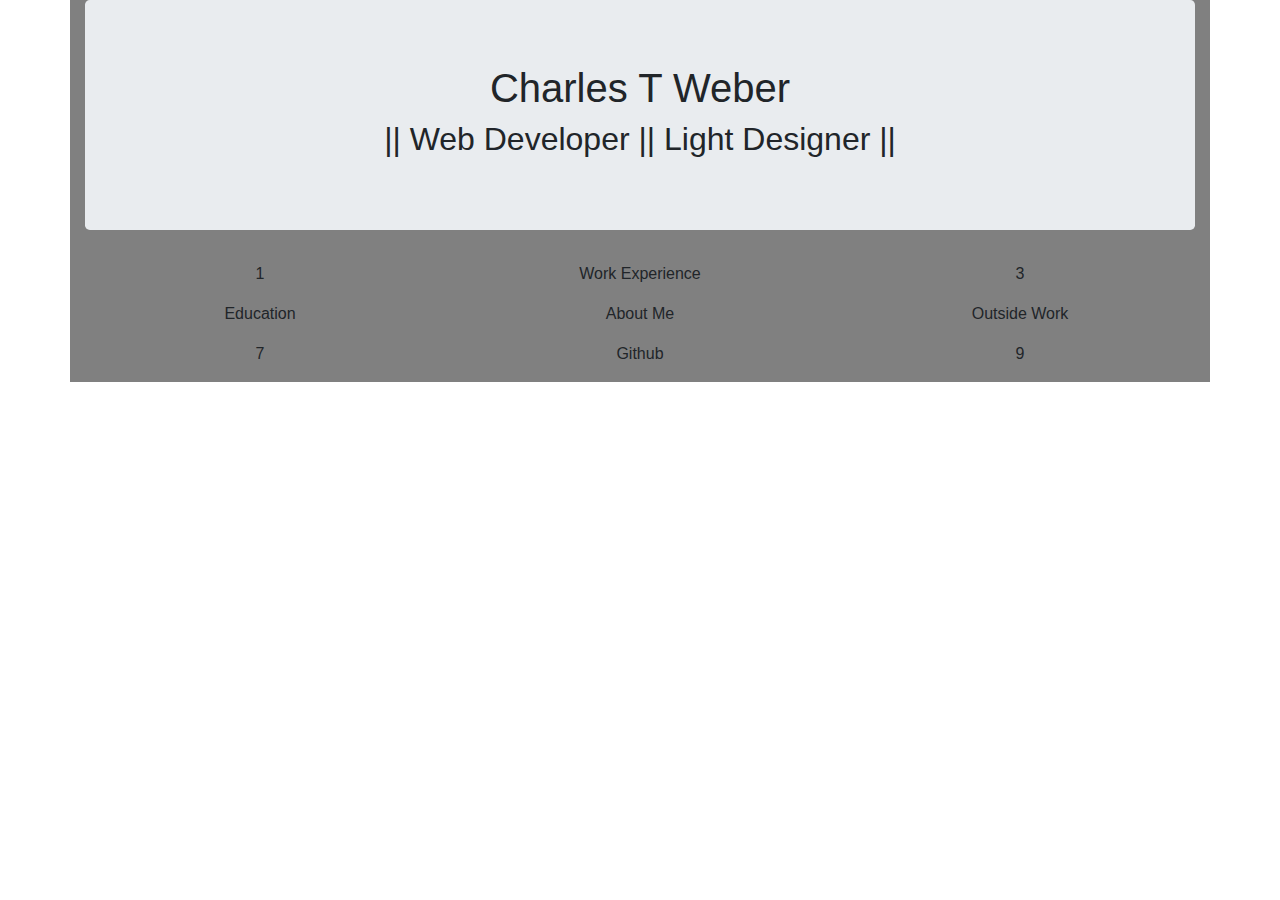
==== index.html @ 81a5aa22 "Add Bootstrap to css, Add grid to homepage" ====
<!DOCTYPE html>
<html lang="en">
<head>
  <link Href="css/bootstrap.css" rel="stylesheet" type="text/css">
  <link href="css/styles.css" rel="stylesheet" type="text/css">
  <title>Charles T Weber // Web Developer // Light designer</title>
</head>
<body>
  <div class="container">
    <div class="jumbotron">
      <h1> Charles T Weber</h1>
      <h2>|| Web Developer || Light Designer ||</h2>
    </div>
    <div class="row">
      <div class="col-4">
        <p>1</p>
      </div>
      <div class="col-4">
        <p>Work Experience</p>
      </div>
      <div class="col-4">
        <p>3</p>
      </div>
    </div>
    <div class="row">
      <div class="col-4">
        <p>Education</p>
      </div>
      <div class="col-4">
        <p>About Me</p>
      </div>
      <div class="col-4">
        <p>Outside Work</p>
      </div>
    </div>
    <div class="row">
      <div class="col-4">
        <p>7</p>
      </div>
      <div class="col-4">
        <p>Github</p>
      </div>
      <div class="col-4">
        <p>9</p>
      </div>
    </div>
  </div>
</body>
</html>
---- css/styles.css ----
.jumbotron{
  text-align: center;
}
.col-4{
  text-align: center;
}
.container{
  background-color: gray;
}
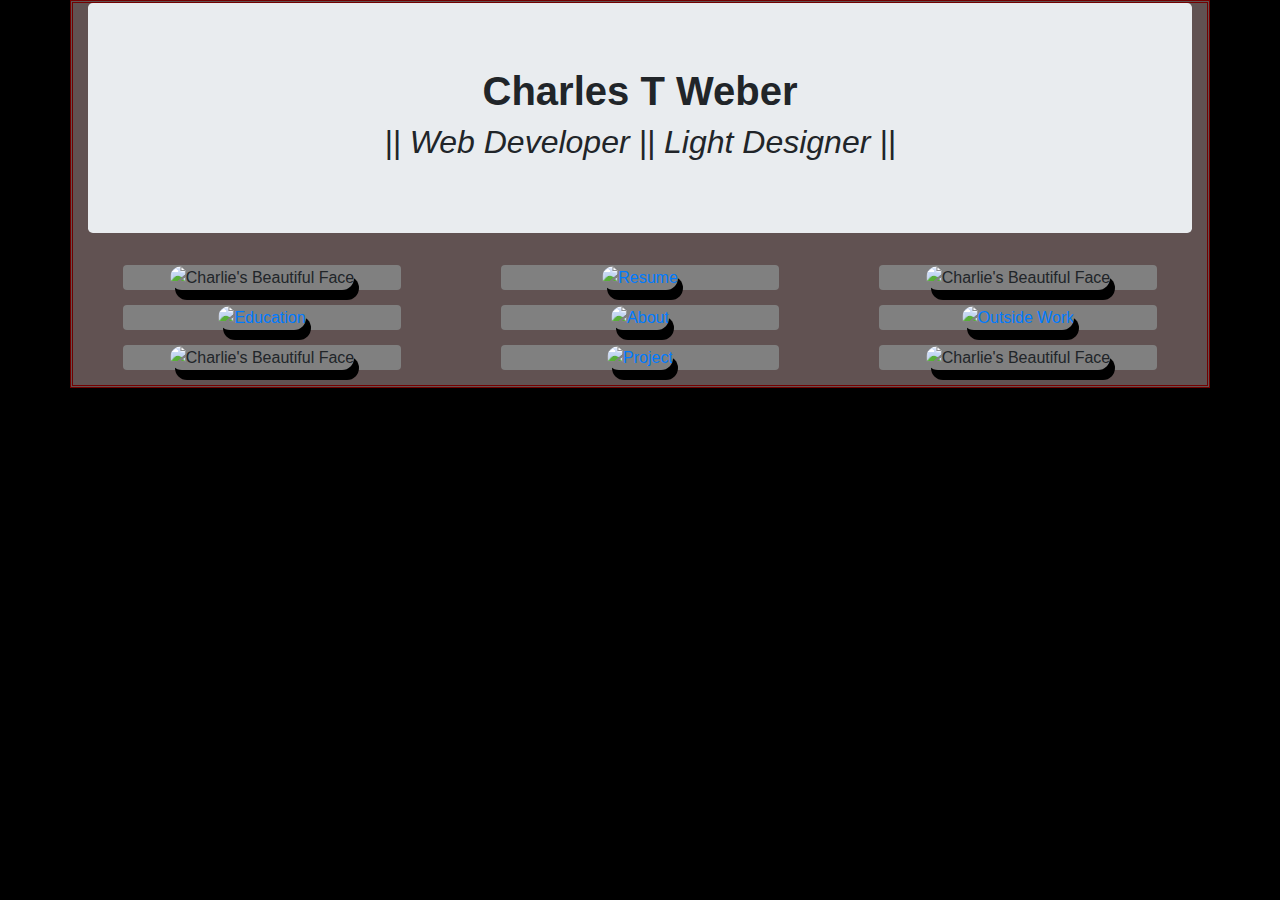
==== commit f065a4a4: "Created Additional HTML pages, anchored links to index.html" ====
--- a/index.html
+++ b/index.html
@@ -8,40 +8,68 @@
 <body>
   <div class="container">
     <div class="jumbotron">
-      <h1> Charles T Weber</h1>
-      <h2>|| Web Developer || Light Designer ||</h2>
+      <h1> <strong>Charles T Weber</strong></h1>
+      <h2><em>|| Web Developer || Light Designer ||</em></h2>
     </div>
     <div class="row">
       <div class="col-4">
-        <p>1</p>
+        <div class="card mx-auto">
+          <img class="crop" src="img/Placeholder.jpg" alt="Charlie's Beautiful Face">
+        </div>
       </div>
       <div class="col-4">
-        <p>Work Experience</p>
+        <div class="card mx-auto">
+          <a href="resume.html">
+            <img class="crop" src="img/Placeholder_resume.jpg" alt="Resume">
+          </a>
+        </div>
       </div>
       <div class="col-4">
-        <p>3</p>
+        <div class="card mx-auto">
+          <img class="crop" src="img/Placeholder.jpg" alt="Charlie's Beautiful Face">
+        </div>
       </div>
     </div>
     <div class="row">
       <div class="col-4">
-        <p>Education</p>
+        <div class="card mx-auto">
+          <a href="education.html">
+            <img class="crop" src="img/Placeholder_edu.jpg" alt="Education">
+          </a>
+        </div>
       </div>
       <div class="col-4">
-        <p>About Me</p>
+        <div class="card mx-auto">
+          <a href="about.html">
+            <img class="crop" src="img/Placeholder_abt.jpg" alt="About">
+          </a>
+        </div>
       </div>
       <div class="col-4">
-        <p>Outside Work</p>
+        <div class="card mx-auto">
+          <a href="OW.html">
+            <img class="crop" src="img/Placeholder_OW.jpg" alt="Outside Work">
+          </a>
+        </div>
       </div>
     </div>
     <div class="row">
       <div class="col-4">
-        <p>7</p>
+        <div class="card mx-auto">
+          <img class="crop" src="img/Placeholder.jpg" alt="Charlie's Beautiful Face">
+        </div>
       </div>
       <div class="col-4">
-        <p>Github</p>
+        <div class="card mx-auto">
+          <a href="projects.html">
+            <img class="crop" src="img/Placeholder_pjt.jpg" alt="Project">
+          </a>
+        </div>
       </div>
       <div class="col-4">
-        <p>9</p>
+        <div class="card mx-auto">
+          <img class="crop" src="img/Placeholder.jpg" alt="Charlie's Beautiful Face">
+        </div>
       </div>
     </div>
   </div>
--- a/css/styles.css
+++ b/css/styles.css
@@ -5,5 +5,23 @@
   text-align: center;
 }
 .container{
+  background-color: rgb(97, 82, 82);
+  border:rgb(114, 0, 0);
+  border-style:double;
+}
+.crop{
+  border-radius: 280px;
+  box-shadow: 5px 10px black;
+}
+.card{
   background-color: gray;
-}+  border-style: none;
+  margin-bottom: 15px;
+  width: 80%;
+  height: auto;
+  display:block;
+}
+body{
+  font-family: Arial, Helvetica, sans-serif;
+  background-color: black;
+}
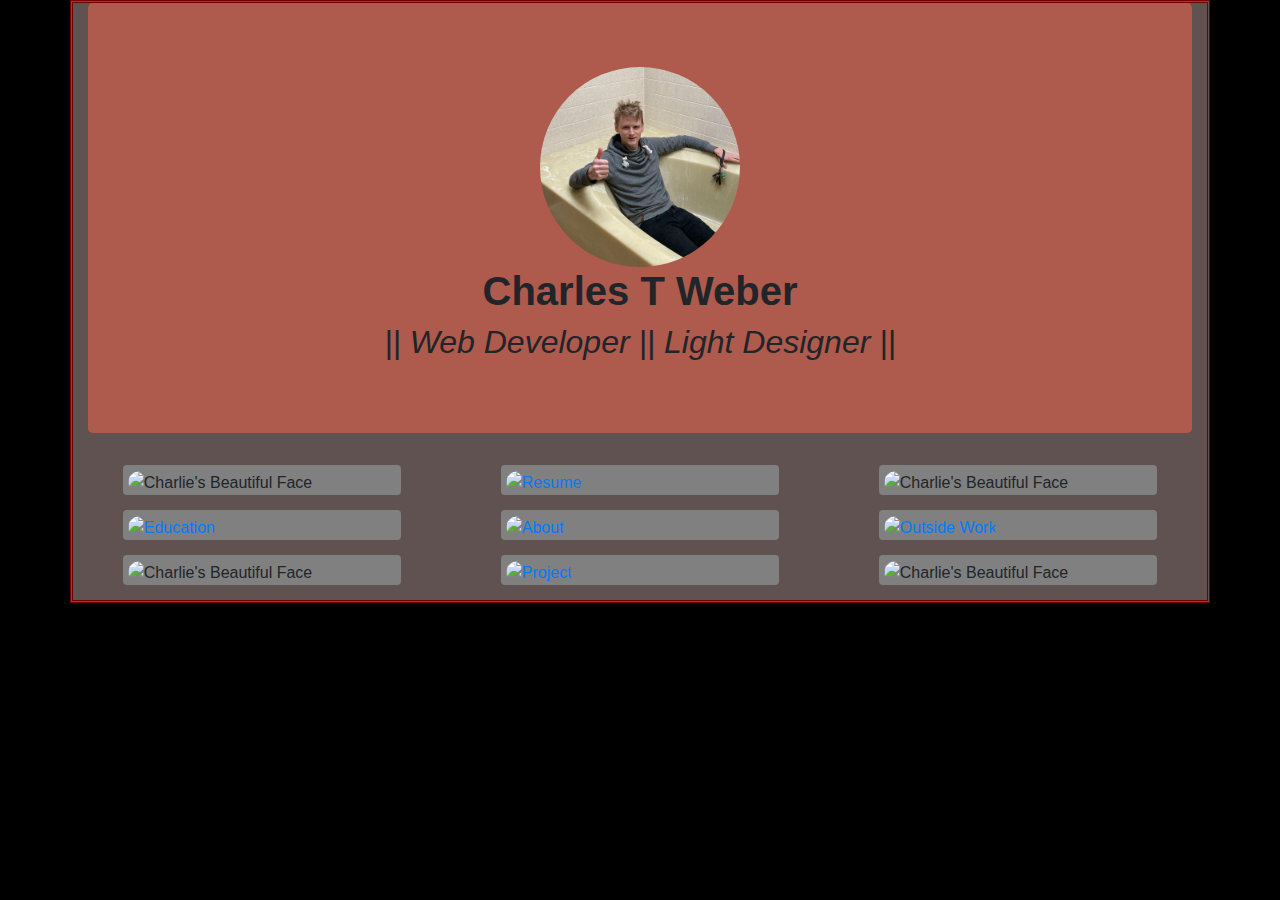
==== commit 72a90ba7: "add img to index header. adjust jumbotron bckgrd color" ====
--- a/index.html
+++ b/index.html
@@ -8,6 +8,7 @@
 <body>
   <div class="container">
     <div class="jumbotron">
+      <img class="shrink crop" src="img/Bathtub_2.jpg" alt="Charlie in a bathtub">
       <h1> <strong>Charles T Weber</strong></h1>
       <h2><em>|| Web Developer || Light Designer ||</em></h2>
     </div>
--- a/css/styles.css
+++ b/css/styles.css
@@ -1,7 +1,4 @@
 .jumbotron{
-  text-align: center;
-}
-.col-4{
   text-align: center;
 }
 .container{
@@ -11,7 +8,6 @@
 }
 .crop{
   border-radius: 280px;
-  box-shadow: 5px 10px black;
 }
 .card{
   background-color: gray;
@@ -25,3 +21,29 @@
   font-family: Arial, Helvetica, sans-serif;
   background-color: black;
 }
+a{
+  background-color: transparent;
+}
+.highlight{
+  font-style:italic;
+  font-weight: bold;
+  color:red;
+}
+ul{
+  list-style-type: none;
+}
+.floatr{
+  float: right;
+}
+.shrink{
+  width:200px;
+  height:200px;
+}
+.card{
+  padding-left: 5px;
+  padding-right: 5px;
+  padding-top:5px;
+}
+.jumbotron{
+  background-color: rgba(255, 99, 71, 0.486);
+}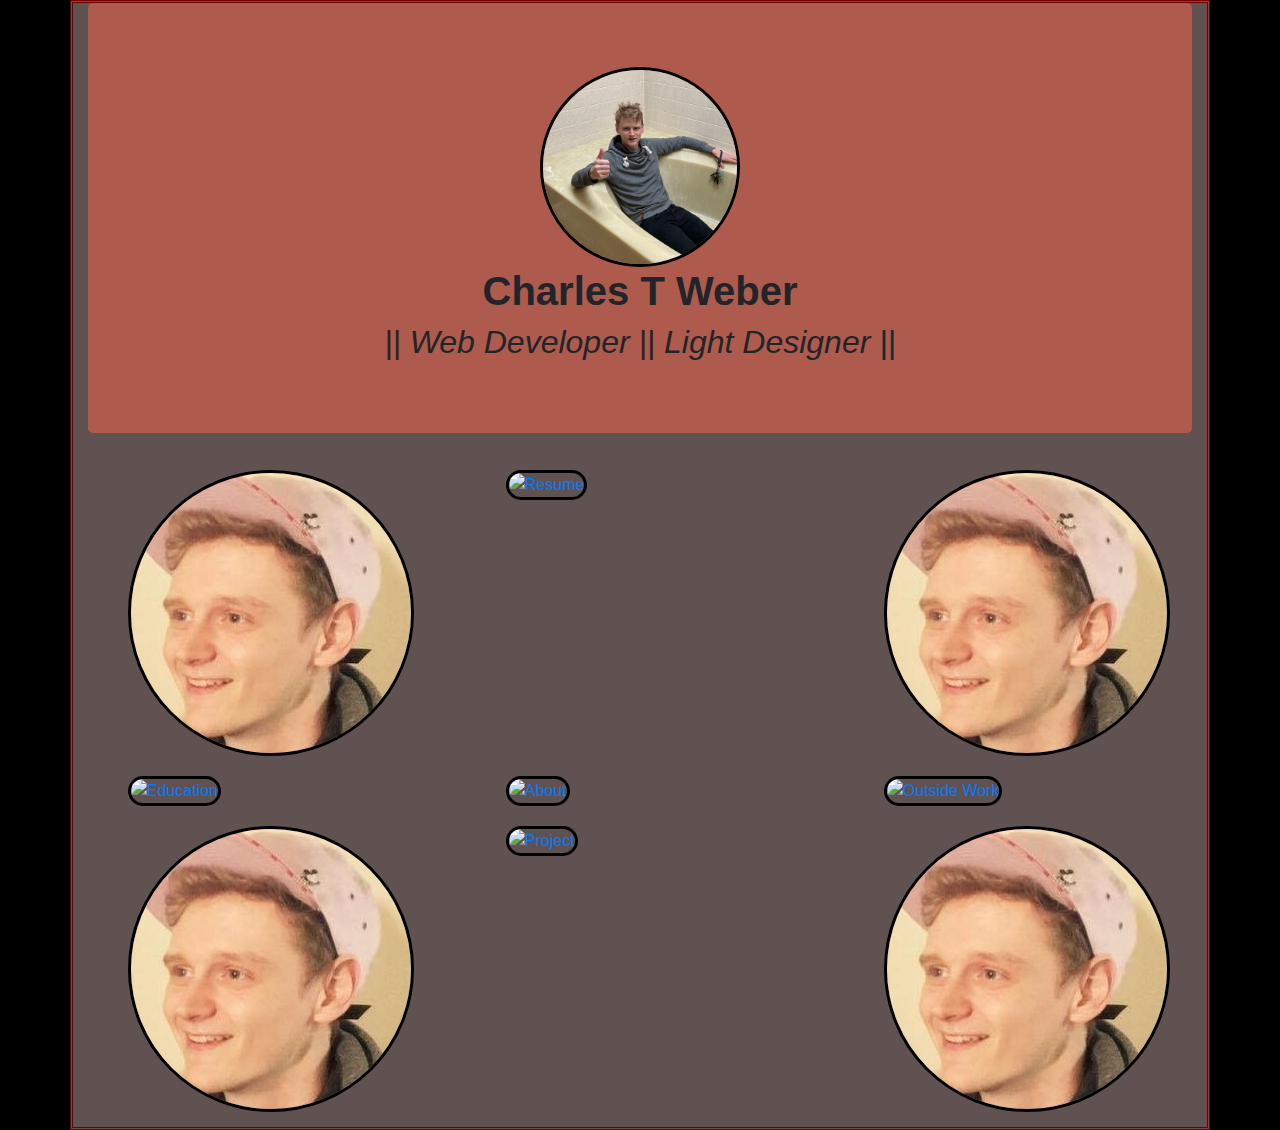
==== commit 4f7b8d48: "flipped placeholder img for looks, hid cards on homepage with clear tag" ====
--- a/index.html
+++ b/index.html
@@ -12,67 +12,67 @@
       <h1> <strong>Charles T Weber</strong></h1>
       <h2><em>|| Web Developer || Light Designer ||</em></h2>
     </div>
-    <div class="row">
-      <div class="col-4">
-        <div class="card mx-auto">
-          <img class="crop" src="img/Placeholder.jpg" alt="Charlie's Beautiful Face">
+      <div class="row">
+        <div class="col-4">
+          <div class="card mx-auto clear">
+            <img class="crop" src="img/Placeholder.jpg" alt="Charlie's Beautiful Face">
+          </div>
+        </div>
+        <div class="col-4">
+          <div class="card mx-auto clear">
+            <a href="resume.html">
+              <img class="crop" src="img/Placeholder_resume.jpg" alt="Resume">
+            </a>
+          </div>
+        </div>
+        <div class="col-4">
+          <div class="card mx-auto clear">
+            <img class="crop" src="img/Placeholder.jpg" alt="Charlie's Beautiful Face">
+          </div>
         </div>
       </div>
-      <div class="col-4">
-        <div class="card mx-auto">
-          <a href="resume.html">
-            <img class="crop" src="img/Placeholder_resume.jpg" alt="Resume">
-          </a>
+      <div class="row">
+        <div class="col-4">
+          <div class="card mx-auto clear">
+            <a href="education.html">
+              <img class="crop" src="img/Placeholder_edu.jpg" alt="Education">
+            </a>
+          </div>
+        </div>
+        <div class="col-4">
+          <div class="card mx-auto clear">
+            <a href="about.html">
+              <img class="crop" src="img/Placeholder_abt.jpg" alt="About">
+            </a>
+          </div>
+        </div>
+        <div class="col-4">
+          <div class="card mx-auto clear">
+            <a href="OW.html">
+              <img class="crop" src="img/Placeholder_OW.jpg" alt="Outside Work">
+            </a>
+          </div>
         </div>
       </div>
-      <div class="col-4">
-        <div class="card mx-auto">
-          <img class="crop" src="img/Placeholder.jpg" alt="Charlie's Beautiful Face">
+      <div class="row">
+        <div class="col-4">
+          <div class="card mx-auto clear">
+            <img class="crop" src="img/Placeholder.jpg" alt="Charlie's Beautiful Face">
+          </div>
+        </div>
+        <div class="col-4">
+          <div class="card mx-auto clear">
+            <a href="projects.html">
+              <img class="crop" src="img/Placeholder_pjt.jpg" alt="Project">
+            </a>
+          </div>
+        </div>
+        <div class="col-4">
+          <div class="card mx-auto clear">
+            <img class="crop" src="img/Placeholder.jpg" alt="Charlie's Beautiful Face">
+          </div>
         </div>
       </div>
-    </div>
-    <div class="row">
-      <div class="col-4">
-        <div class="card mx-auto">
-          <a href="education.html">
-            <img class="crop" src="img/Placeholder_edu.jpg" alt="Education">
-          </a>
-        </div>
-      </div>
-      <div class="col-4">
-        <div class="card mx-auto">
-          <a href="about.html">
-            <img class="crop" src="img/Placeholder_abt.jpg" alt="About">
-          </a>
-        </div>
-      </div>
-      <div class="col-4">
-        <div class="card mx-auto">
-          <a href="OW.html">
-            <img class="crop" src="img/Placeholder_OW.jpg" alt="Outside Work">
-          </a>
-        </div>
-      </div>
-    </div>
-    <div class="row">
-      <div class="col-4">
-        <div class="card mx-auto">
-          <img class="crop" src="img/Placeholder.jpg" alt="Charlie's Beautiful Face">
-        </div>
-      </div>
-      <div class="col-4">
-        <div class="card mx-auto">
-          <a href="projects.html">
-            <img class="crop" src="img/Placeholder_pjt.jpg" alt="Project">
-          </a>
-        </div>
-      </div>
-      <div class="col-4">
-        <div class="card mx-auto">
-          <img class="crop" src="img/Placeholder.jpg" alt="Charlie's Beautiful Face">
-        </div>
-      </div>
-    </div>
   </div>
 </body>
 </html>--- a/css/styles.css
+++ b/css/styles.css
@@ -8,6 +8,8 @@
 }
 .crop{
   border-radius: 280px;
+  border-style: solid;
+  border-color: black;
 }
 .card{
   background-color: gray;
@@ -16,13 +18,15 @@
   width: 80%;
   height: auto;
   display:block;
+  box-sizing:border-box;
+  padding-left: 5px;
+  padding-right: 5px;
+  padding-top:5px;
 }
 body{
   font-family: Arial, Helvetica, sans-serif;
   background-color: black;
-}
-a{
-  background-color: transparent;
+  scroll-behavior: smooth;
 }
 .highlight{
   font-style:italic;
@@ -39,11 +43,18 @@
   width:200px;
   height:200px;
 }
-.card{
-  padding-left: 5px;
-  padding-right: 5px;
-  padding-top:5px;
-}
 .jumbotron{
   background-color: rgba(255, 99, 71, 0.486);
+}
+ol{
+  font-style: italic;
+}
+h1{
+  font-style: bold;
+}
+h2 h3{
+  font-style: italic;
+}
+.clear{
+  background-color: rgb(97, 82, 82);
 }